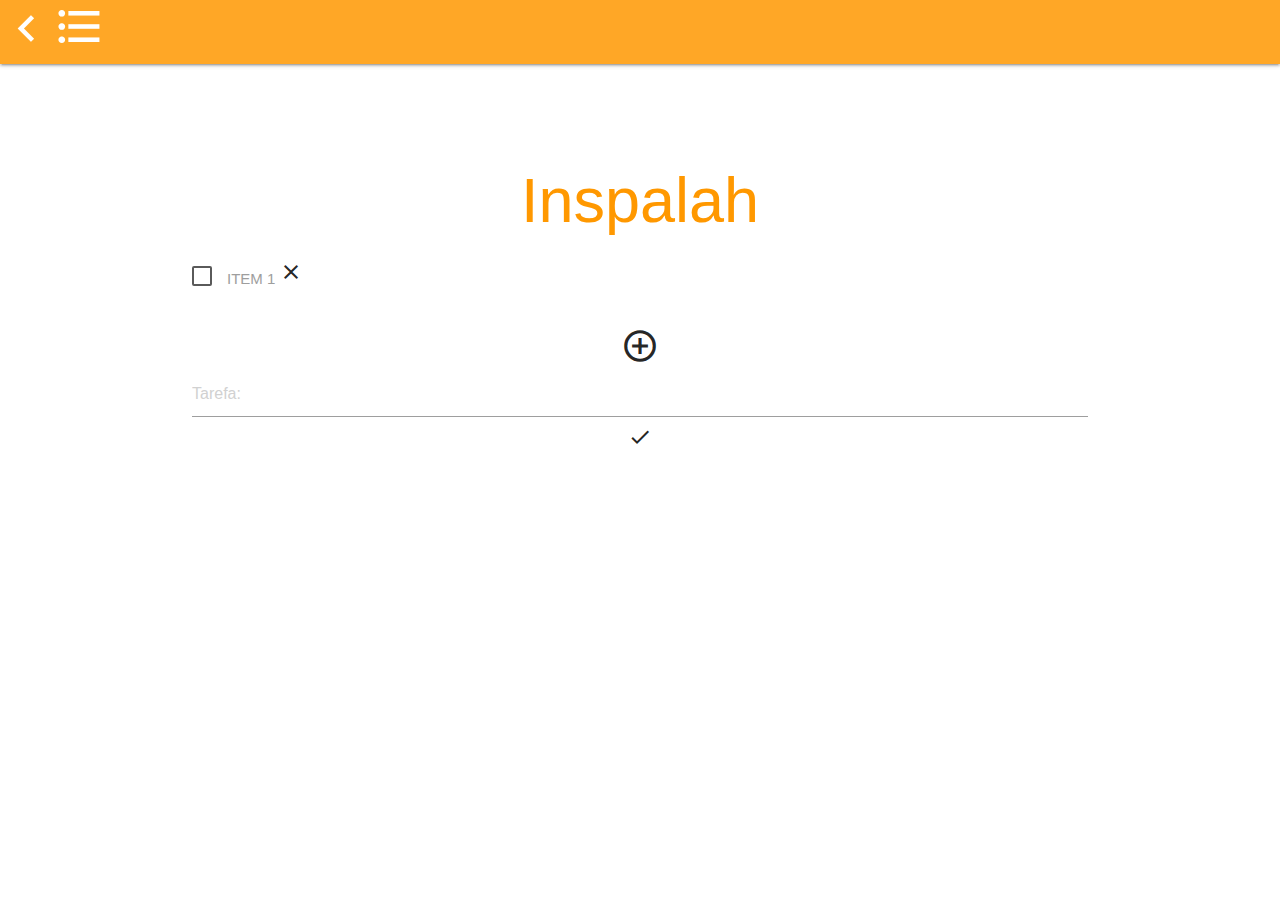
==== checklist.html @ 42e8dddc "Checklist semi-funcional" ====
<!DOCTYPE html>
<html lang="en">

<head>
  <meta http-equiv="Content-Type" content="text/html; charset=UTF-8" />
  <meta name="viewport" content="width=device-width, initial-scale=1, maximum-scale=1.0" />
  <title>Inspalah - Checklist</title>

  <!-- CSS  -->
  <link href="https://fonts.googleapis.com/icon?family=Material+Icons" rel="stylesheet">
  <link href="css/materialize.css" type="text/css" rel="stylesheet" media="screen,projection" />
  <link href="css/style.css" type="text/css" rel="stylesheet" media="screen,projection" />


</head>

<body>
  <nav class="waves-effect waves-light orange lighten-1" role="navigation">
    <div>
      <a id="back_logo" class="material-icons" href="../">chevron_left</a>
      <a id="home_logo" class="material-icons brand-logo">format_list_bulleted </a>
    </div>
  </nav>

  <div class="section no-pad-bot" id="index-banner">
    <div class="container">
      <br><br>
      <h1 class="header center orange-text">Inspalah</h1>
      <div class="left">

        <div class="tarefa">
          <label>
            <input type="checkbox" class="filled-in center" />
            <span>ITEM 1</span>
          </label>
          <i class="material-icons">close</i>
        </div>

      </div>
      <br><br><br>

      <div class="center">

        <i id="plus-sign" class="material-icons">add_circle_outline</i>
        <br>
        <input placeholder="Tarefa: " id="first_name" type="text"><i class="material-icons">check</i>


      </div>

      <br><br>
    </div>
  </div>





  <!--  Scripts-->
  <script src="https://code.jquery.com/jquery-2.1.1.min.js"></script>
  <script src="js/materialize.js"></script>
  <script src="js/init.js"></script>

</body>

</html>
---- css/style.css ----
/* Custom Stylesheet */
/**
 * Use this file to override Materialize files so you can update
 * the core Materialize files in the future
 *
 * Made By MaterializeCSS.com
 */

.icon-block {
  padding: 0 15px;
}
.icon-block .material-icons {
	font-size: inherit;
}

#home_logo{
  font-size: 3.5rem;
  padding-top: 1px;
}

#back_logo{
  font-size: 3.5rem;
  padding-top: 3px;
}

#btn-same-size{
  width: 12rem
}

#plus-sign{
  font-size: 2.5rem
}

/* .tarefa{
  display: flex;
  font-size: 100rem;
  justify-content: flex-end;
} */
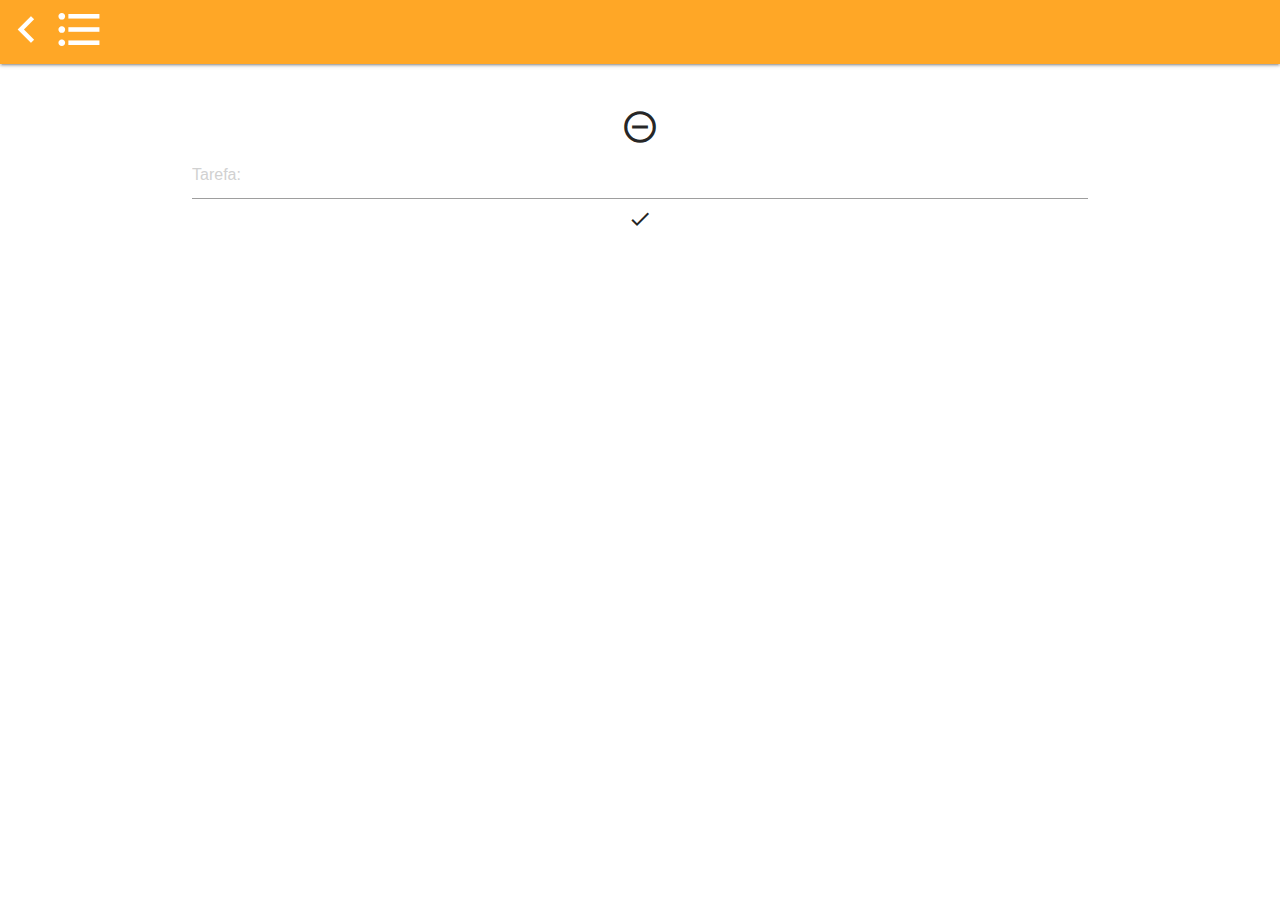
==== commit 225d6885: "Comite" ====
--- a/checklist.html
+++ b/checklist.html
@@ -4,13 +4,15 @@
 <head>
   <meta http-equiv="Content-Type" content="text/html; charset=UTF-8" />
   <meta name="viewport" content="width=device-width, initial-scale=1, maximum-scale=1.0" />
-  <title>Inspalah - Checklist</title>
+  <title>Checklist</title>
 
   <!-- CSS  -->
   <link href="https://fonts.googleapis.com/icon?family=Material+Icons" rel="stylesheet">
   <link href="css/materialize.css" type="text/css" rel="stylesheet" media="screen,projection" />
   <link href="css/style.css" type="text/css" rel="stylesheet" media="screen,projection" />
 
+  <!-- Javascript -->
+  <script src="js/checklist.js"></script>
 
 </head>
 
@@ -22,34 +24,34 @@
     </div>
   </nav>
 
-  <div class="section no-pad-bot" id="index-banner">
-    <div class="container">
-      <br><br>
-      <h1 class="header center orange-text">Inspalah</h1>
-      <div class="left">
 
-        <div class="tarefa">
-          <label>
-            <input type="checkbox" class="filled-in center" />
-            <span>ITEM 1</span>
-          </label>
-          <i class="material-icons">close</i>
-        </div>
+  <div class="container">
+    <br><br>
+    <div class="checks_container left">
+      <!-- <p>
+           <label>
+             <input type="checkbox" class="filled-in" checked="checked" />
+             <span>Filled in</span>
+           </label>
+         </p> -->
 
-      </div>
-      <br><br><br>
+    </div>
 
-      <div class="center">
+    <div class="center">
+      <div>
 
-        <i id="plus-sign" class="material-icons">add_circle_outline</i>
-        <br>
-        <input placeholder="Tarefa: " id="first_name" type="text"><i class="material-icons">check</i>
+      <i id="plus-sign" class="material-icons" onclick='open_form(this)'>add_circle_outline</i>
+      <br>
+    </div>
+
+      <form id="new_check"> <!-- class="" action="index.html" method="post"> -->
+        <input placeholder="Tarefa: " id="first_name" type="text">
+        <i id="form_check" class="material-icons" onclick='send_form(this)'>check</i>
+      </form>
 
 
-      </div>
-
-      <br><br>
     </div>
+<br><br>
   </div>
 
 
--- a/css/style.css
+++ b/css/style.css
@@ -15,12 +15,12 @@
 
 #home_logo{
   font-size: 3.5rem;
-  padding-top: 1px;
+  padding-top: 4px;
 }
 
 #back_logo{
   font-size: 3.5rem;
-  padding-top: 3px;
+  padding-top: 4px;
 }
 
 #btn-same-size{
@@ -28,11 +28,15 @@
 }
 
 #plus-sign{
+  /* display: flex ; */
   font-size: 2.5rem
 }
 
-/* .tarefa{
-  display: flex;
-  font-size: 100rem;
-  justify-content: flex-end;
-} */
+
+#new_check{
+  display: none;
+}
+
+.pessoa{
+  width:10rem;
+}
